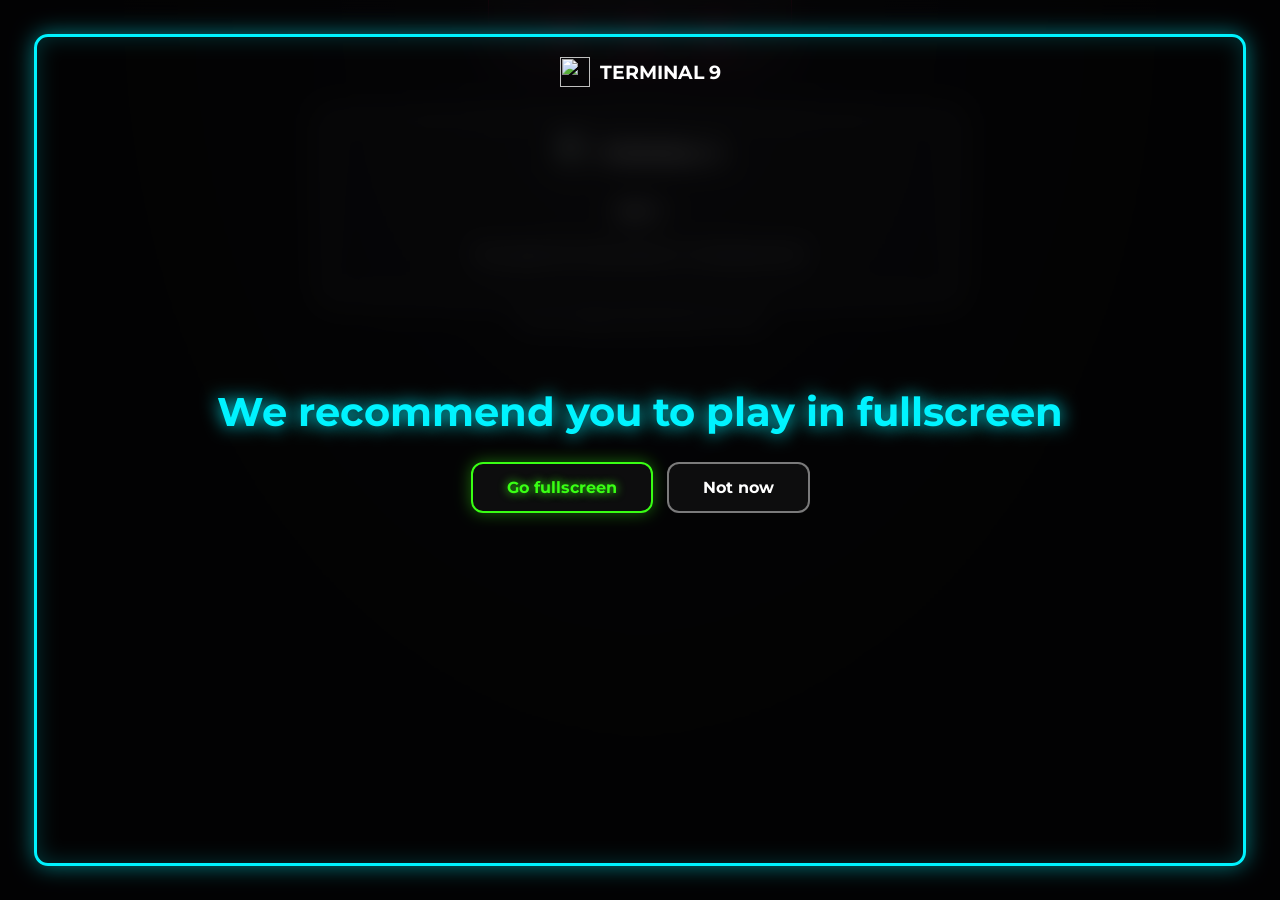
==== index.html @ c520282c "Update index.html" ====
<!DOCTYPE html>
<html lang="en">
<head>
<meta charset="utf-8">
<meta name="viewport" content="width=device-width, initial-scale=1">
<title>Terminal 9 - Instructions</title>
<link rel="icon" href="https://i.postimg.cc/bJhgw2zd/Gemini-Generated-Image-kl9ro8kl9ro8kl9r.jpg">
<link href="https://fonts.googleapis.com/css2?family=Montserrat:wght@400;600;700&family=Montserrat+Alternates:wght@700&display=swap" rel="stylesheet">
<style>
  :root { --red:#ff0055; --cyan:#00f3ff; --green:#39ff14; --glass:rgba(255,255,255,.03); }
  * { box-sizing:border-box; }
  body { margin:0; min-height:100vh; background:radial-gradient(ellipse at top,#14141a 0%,#0a0a0c 60%); color:#fff; font-family:'Montserrat',sans-serif; display:flex; flex-direction:column; align-items:center; }
  .timer { display:flex; gap:18px; padding:10px 46px 12px; border:1px solid rgba(255,0,85,.35); border-top:0; border-radius:0 0 40px 40px; background:var(--glass); backdrop-filter:blur(16px); }
  .unit { width:58px; text-align:center; }
  .unit b { display:block; font:700 34px/1 'Montserrat Alternates','Montserrat',sans-serif; color:var(--red); text-shadow:0 0 12px rgba(255,0,85,.6); font-variant-numeric:tabular-nums; }
  .unit span { font-size:10px; color:var(--red); }
  main { width:min(640px,92vw); margin:36px 0 12px; padding:24px 28px 34px; border:2px solid rgba(255,255,255,.35); border-radius:14px; background:var(--glass); backdrop-filter:blur(16px); text-align:center; animation:in .7s ease both; }
  .brand { display:flex; gap:10px; align-items:center; justify-content:center; font-weight:700; font-size:19px; }
  .brand img { width:30px; height:30px; }
  h1 { font-size:16px; margin:34px 0 22px; }
  p { font-size:15px; line-height:1.6; margin:0; }
  small { font-size:11px; color:#ddd; }
  /* fullscreen notice */
  #fs { position:fixed; inset:0; z-index:9; display:none; padding:34px; background:rgba(0,0,0,.72); backdrop-filter:blur(14px); }
  #fs.on { display:block; animation:in .7s ease both; }
  #fs .box { height:100%; border:3px solid var(--cyan); border-radius:14px; display:flex; flex-direction:column; align-items:center; justify-content:center; text-align:center; position:relative; padding:20px; box-shadow:0 0 22px rgba(0,243,255,.5), inset 0 0 22px rgba(0,243,255,.2); }
  #fs .brand { position:absolute; top:20px; }
  #fs h2 { margin:0; font-size:clamp(24px,6vw,40px); color:var(--cyan); text-shadow:0 0 18px var(--cyan); }
  #fs .row { display:flex; gap:14px; flex-wrap:wrap; justify-content:center; margin-top:26px; }
  #fs button { padding:14px 34px; font:700 16px 'Montserrat',sans-serif; color:#fff; background:rgba(255,255,255,.04); border:2px solid rgba(255,255,255,.45); border-radius:12px; cursor:pointer; }
  #fsGo { border-color:var(--green)!important; color:var(--green)!important; text-shadow:0 0 10px var(--green); box-shadow:0 0 16px rgba(57,255,20,.4); }
  @keyframes in { from { opacity:0; transform:scale(.97); } to { opacity:1; transform:none; } }
  @media (prefers-reduced-motion:reduce) { main,#fs.on { animation:none; } }
</style>
</head>
<body>
<div class="timer" role="timer" aria-label="Time left">
  <div class="unit"><b id="h">20</b><span>Hours</span></div>
  <div class="unit"><b id="m">00</b><span>Minutes</span></div>
  <div class="unit"><b id="s">00</b><span>Seconds</span></div>
</div>
<main>
  <div class="brand"><img src="https://i.postimg.cc/bJhgw2zd/Gemini-Generated-Image-kl9ro8kl9ro8kl9r.jpg" alt=""> TERMINAL 9</div>
  <h1 id="title">DAY 1</h1>
  <p id="text">Here goes the instructions in montserrat font</p>
</main>
<small>*If you are a player, dont let the timer runs out.</small>

<div id="fs" role="dialog" aria-label="Fullscreen recommended"><div class="box">
  <div class="brand"><img src="https://i.postimg.cc/bJhgw2zd/Gemini-Generated-Image-kl9ro8kl9ro8kl9r.jpg" alt=""> TERMINAL 9</div>
  <h2>We recommend you to play in fullscreen</h2>
  <div class="row"><button id="fsGo">Go fullscreen</button><button id="fsNo">Not now</button></div>
</div></div>

<script>
  // ===== EDIT =====
  const GAME = "https://playportal9.vercel.app";   // URL of the game site (the timer comes from its server)
  const TEXTS = {                                  // text shown for each day
    1: "Press the red button,once the timer hits 7 seconds.",
    2: "Select share or steal. If both players selects share, both pass. If one selects share and the other one selects steal, steal pass. If both selects steal, you get eliminated. You also have a chat where you can talk with your random partner. Good luck and trust your mind.",
    3: "Select a number from the slider from 0 to 100, a formula is applied to your selected number, if your number goes near of 100 without passing 100 you pass, if your number is a very low number than other players or pass from 100 you get eliminated. Think carefully.",
    4: "Sound and some clues, think harder and you'll get the answer.",
    5: "Day 5 has three phases. Phase 1: watch the colored pads light up and repeat the sequence in the same order; one mistake eliminates you. Phase 2: you get 10 minutes to solve a logic challenge with no hints. Phase 3: you get 15 minutes for the final challenge. The clock of each timed phase starts when you press Begin, so think carefully."
  };
  // ================
  const $ = id => document.getElementById(id);
  const pad = n => String(n).padStart(2, '0');
  let endsAt = null, offset = 0, closed = false;
  async function sync() {
    try {
      const d = await (await fetch(GAME + '/api/status', { cache: 'no-store' })).json();
      offset = d.now - Date.now(); endsAt = d.endsAt; closed = d.closed;
      $('title').textContent = 'DAY ' + d.day;
      $('text').textContent = TEXTS[d.day] || '';
    } catch {}
  }
  function tick() {
    if (!endsAt && !closed) { $('h').textContent = $('m').textContent = $('s').textContent = '--'; return; }
    const t = closed ? 0 : Math.max(0, Math.floor((endsAt - (Date.now() + offset)) / 1000));
    $('h').textContent = pad(Math.floor(t / 3600));
    $('m').textContent = pad(Math.floor(t % 3600 / 60));
    $('s').textContent = pad(t % 60);
  }
  sync(); setInterval(sync, 5000); setInterval(tick, 250); tick();

  // Fullscreen notice: browsers only allow fullscreen after a click, so the page asks first.
  {
    const el = document.documentElement, req = el.requestFullscreen || el.webkitRequestFullscreen;
    if (req && !document.fullscreenElement && !document.webkitFullscreenElement) $('fs').classList.add('on');
    $('fsGo').onclick = () => { try { Promise.resolve(req.call(el)).catch(() => {}); } catch {} $('fs').classList.remove('on'); };
    $('fsNo').onclick = () => $('fs').classList.remove('on');
  }
</script>
</body>
</html>
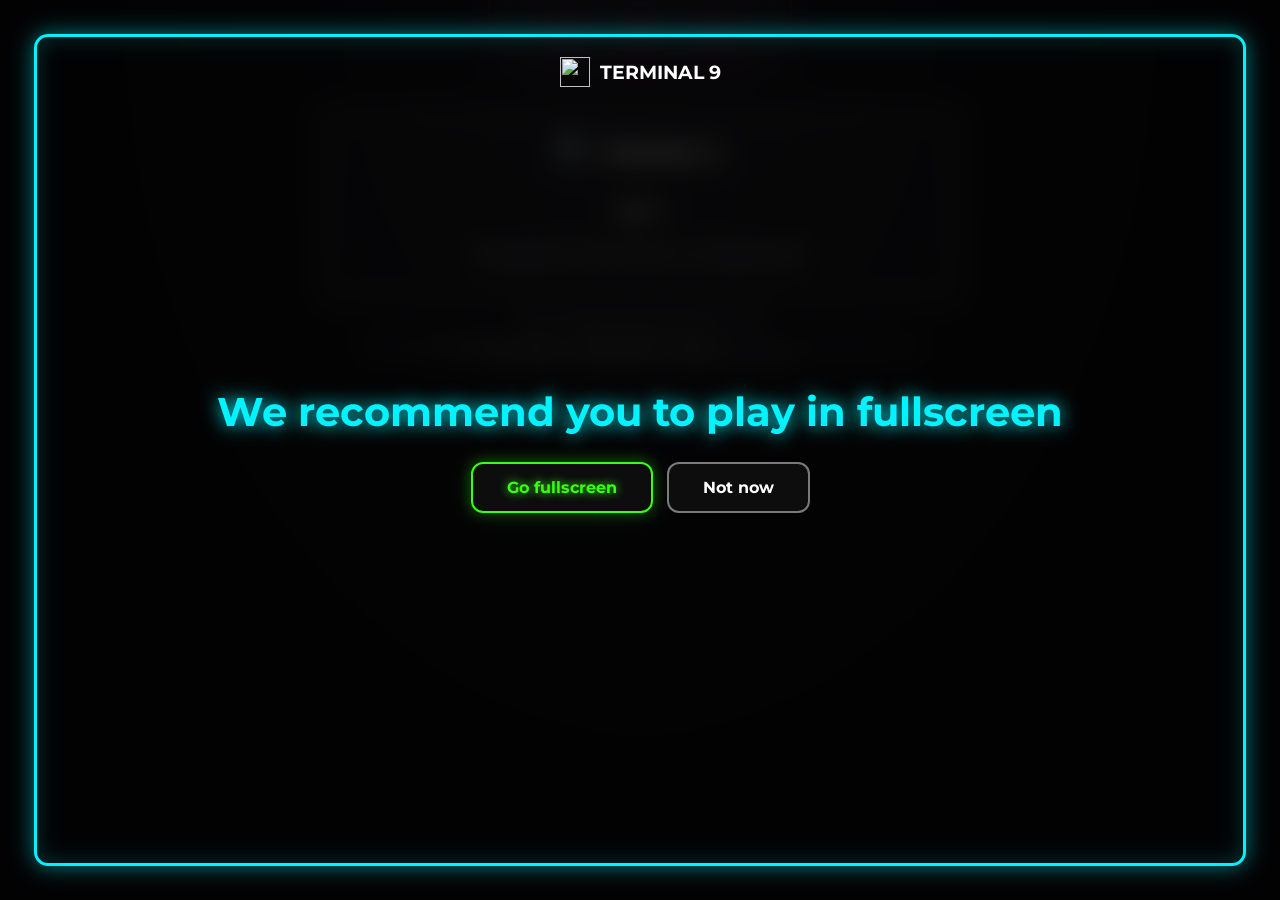
==== commit c68a312a: "Update index.html" ====
--- a/index.html
+++ b/index.html
@@ -45,6 +45,7 @@
   <p id="text">Here goes the instructions in montserrat font</p>
 </main>
 <small>*If you are a player, dont let the timer runs out.</small>
+<small style="display:block;max-width:560px;margin:10px 16px 0;text-align:center;color:#aaa">Official sites: <b>terminal9.vercel.app</b> and <b>playportal9.vercel.app</b>. Never share your ID with anyone, and never trust anyone who asks for it or sells you an account.</small>
 
 <div id="fs" role="dialog" aria-label="Fullscreen recommended"><div class="box">
   <div class="brand"><img src="https://i.postimg.cc/bJhgw2zd/Gemini-Generated-Image-kl9ro8kl9ro8kl9r.jpg" alt=""> TERMINAL 9</div>
@@ -57,10 +58,12 @@
   const GAME = "https://playportal9.vercel.app";   // URL of the game site (the timer comes from its server)
   const TEXTS = {                                  // text shown for each day
     1: "Press the red button,once the timer hits 7 seconds.",
+    1.5: "The survivors of Day 1 vote on whether the tournament continues or ends. Watch the announcement group: the vote opens when it is announced. Each survivor has one vote, and it is locked once cast. If more than half of the votes say CANCEL GAMES, the games end and nobody is eliminated.",
     2: "Select share or steal. If both players selects share, both pass. If one selects share and the other one selects steal, steal pass. If both selects steal, you get eliminated. You also have a chat where you can talk with your random partner. Good luck and trust your mind.",
     3: "Select a number from the slider from 0 to 100, a formula is applied to your selected number, if your number goes near of 100 without passing 100 you pass, if your number is a very low number than other players or pass from 100 you get eliminated. Think carefully.",
     4: "Sound and some clues, think harder and you'll get the answer.",
-    5: "Day 5 has three phases. Phase 1: watch the colored pads light up and repeat the sequence in the same order; one mistake eliminates you. Phase 2: you get 10 minutes to solve a logic challenge with no hints. Phase 3: you get 15 minutes for the final challenge. The clock of each timed phase starts when you press Begin, so think carefully."
+    5: "You are placed in a small group and one of you is secretly the TRAITOR. Each round you chat anonymously with your group and then vote to expel someone. If the group expels the traitor, the crew passes. If the traitor survives until the end, only the traitor passes. Innocent players who are expelled are eliminated. Be online when the game starts. Trust your mind, but not too much.",
+    6: "A solo game made only of text. Terminal 9 asks you questions and then makes you give things up, one by one, until only one remains. There are no right answers. Answer honestly, because everything you say is remembered. You have 40 minutes from the moment you press Start, and the clock does not stop if you leave."
   };
   // ================
   const $ = id => document.getElementById(id);
